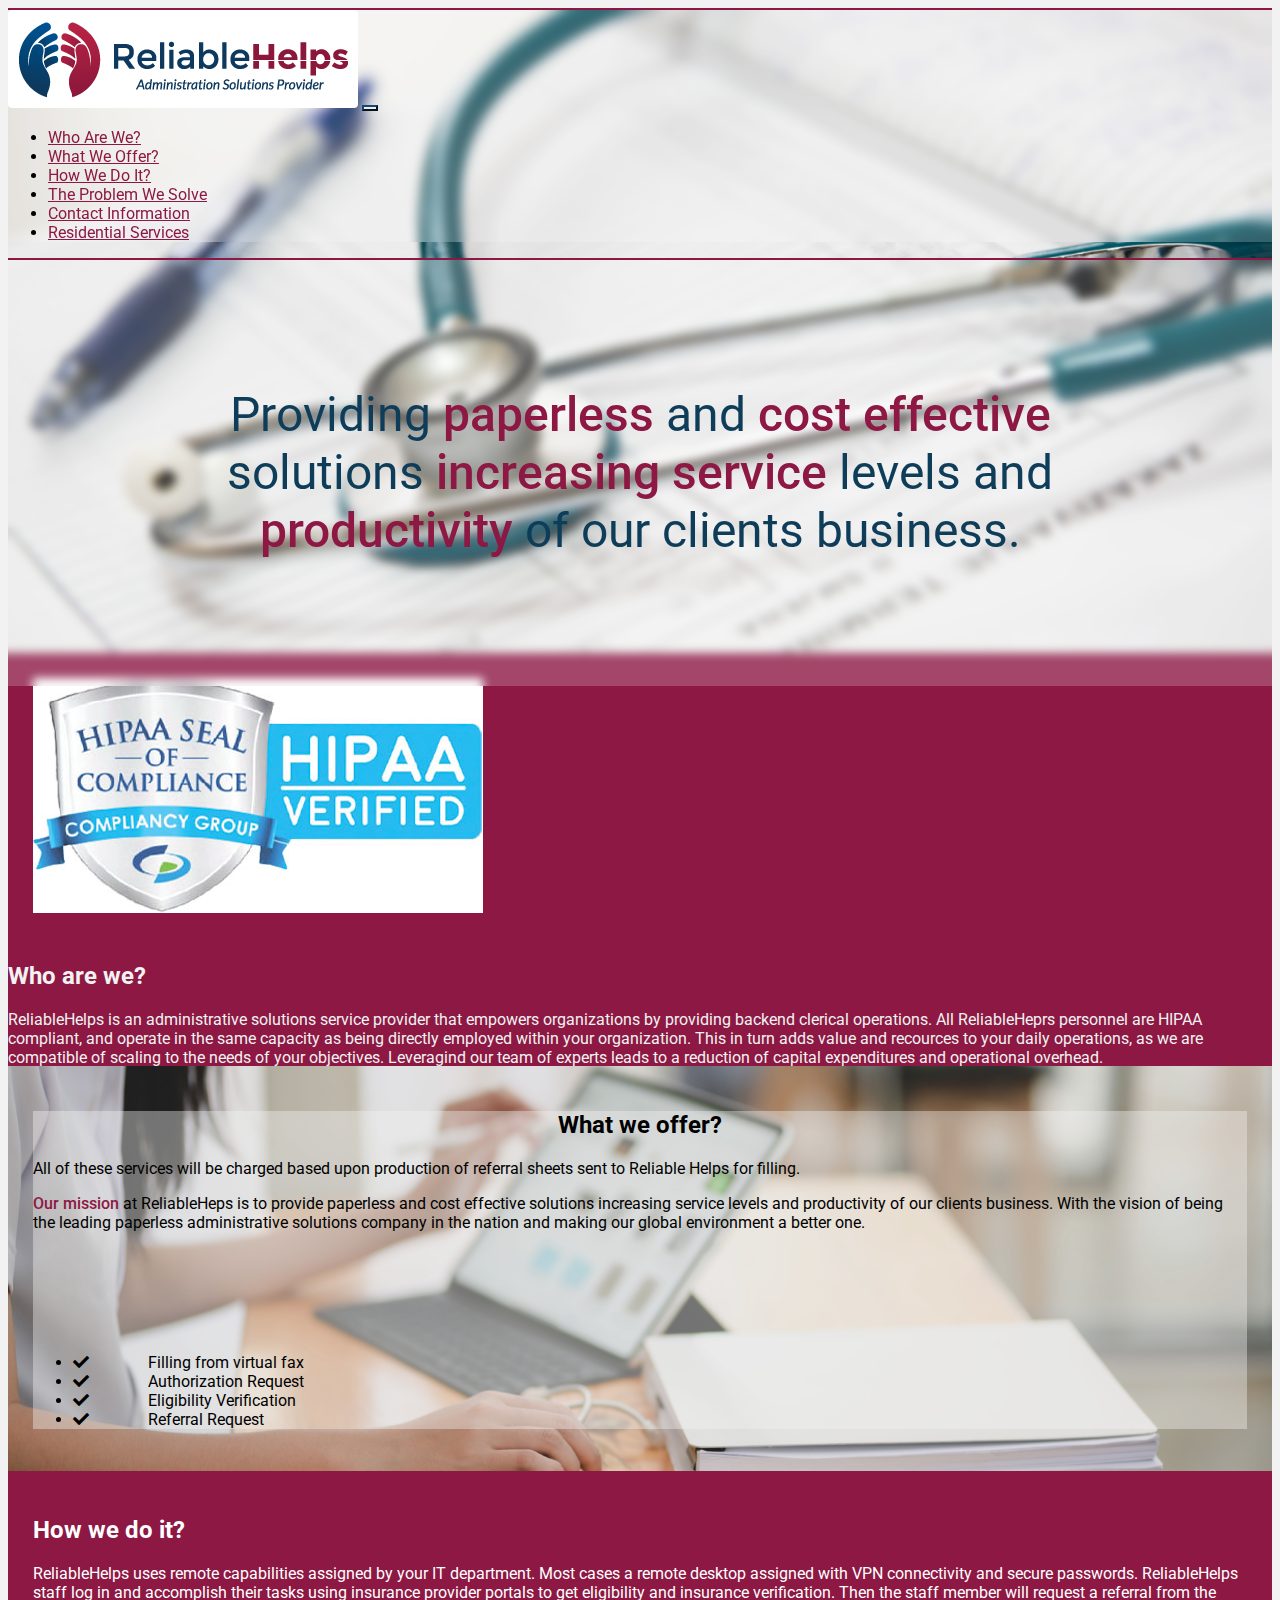
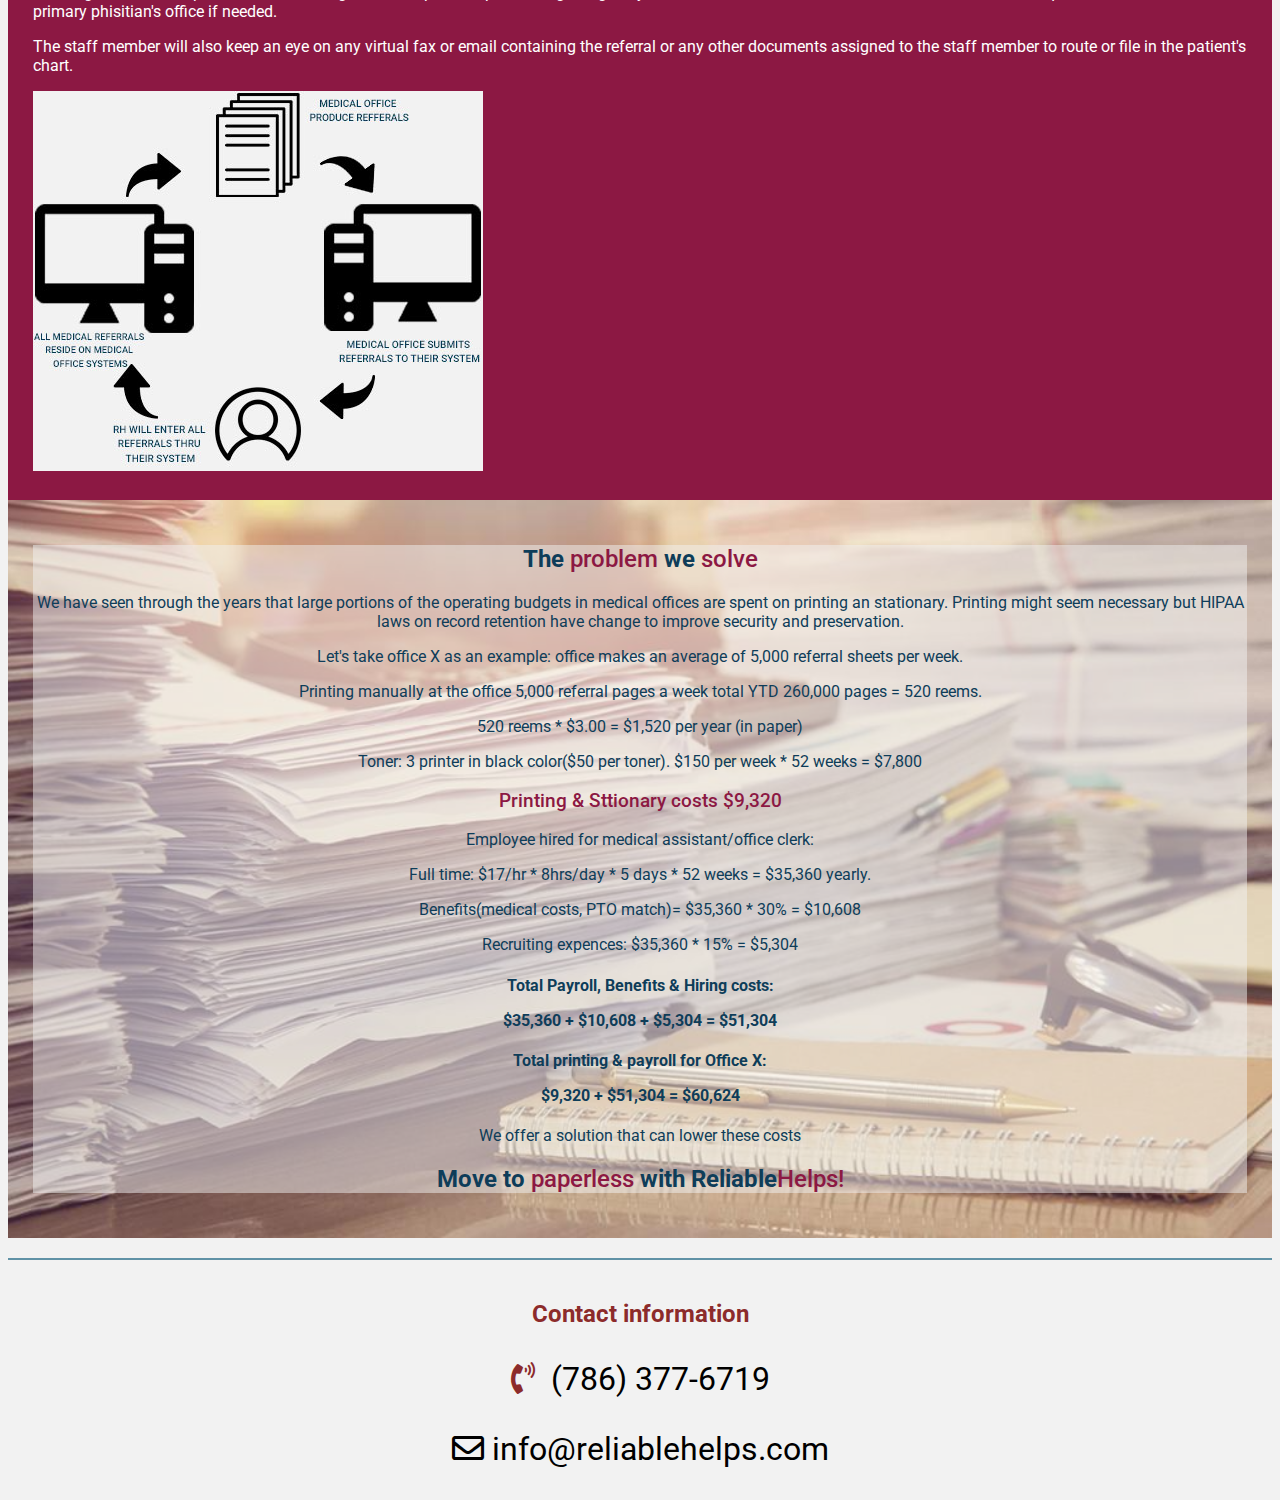
==== administrative-solutions.html @ db16c5b9 "Changed route." ====
<!DOCTYPE html>
<html lang="en">

<head>
    <meta charset="UTF-8">
    <meta name="viewport" content="width=device-width, initial-scale=1, shrink-to-fit=no">
    <title>Reliable Helps Administration Solutions Provider</title>

    <link rel="stylesheet" href="https://stackpath.bootstrapcdn.com/bootstrap/4.5.0/css/bootstrap.min.css"
        integrity="sha384-9aIt2nRpC12Uk9gS9baDl411NQApFmC26EwAOH8WgZl5MYYxFfc+NcPb1dKGj7Sk" crossorigin="anonymous">

    <link rel="stylesheet" href="css/all.css">
    <link rel="stylesheet" href="css/custom.css">
</head>

<body class="container-fluid">
    <header class="header-rh">
        <nav class="navbar navbar-expand-lg navbar-light bg-light" id="navbar-rh">
            <a class="navbar-brand" href="administrative-solutions.html"><img style="border-radius: .25rem;"
                    src="images/ReliableHelps-Logo-Horizontal-Small.jpg"
                    alt="ReliableHelps-Logo-Horizontal-Small"></a>
            <button class="navbar-toggler" type="button" data-toggle="collapse" data-target="#navbarSupportedContent"
                aria-controls="navbarSupportedContent" aria-expanded="false" aria-label="Toggle navigation">
                <span class="navbar-toggler-icon"></span>
            </button>

            <div class="collapse navbar-collapse" id="navbarSupportedContent">
                <ul class="navbar-nav mr-auto" id="navbar-nav-rh">
                    <li class="nav-item active">
                        <a class="nav-link" href="#who-are-we">Who are we? <span class="sr-only">(current)</span></a>
                    </li>
                    <li class="nav-item">
                        <a class="nav-link" href="#what-we-offer">What we offer?</a>
                    </li>
                    <li class="nav-item">
                        <a class="nav-link" href="#how-we-do-it">How we do it?</a>
                    </li>
                    <li class="nav-item">
                        <a class="nav-link" href="#problem-to-solve">The Problem we Solve</a>
                    </li>
                    <li class="nav-item">
                        <a class="nav-link" href="#contact-info">Contact information</a>
                    </li>
                    <li class="nav-item">
                        <a class="nav-link" href="index.html">Residential services</a>
                    </li>
                </ul>
            </div>
        </nav>
        <div class="jumbotron jumbotron-fluid rh-header">
            <div class="container">
                <h1 class="lead display-4">Providing <span class="accent-color">paperless</span> and <span
                        class="accent-color">cost effective</span> solutions <span class="accent-color">increasing
                            service</span> levels and
                    <span class="accent-color">productivity</span> of our clients business.
                </h1>
            </div>
        </div>
    </header>
    <section class="who-are-we" id="who-are-we">
        <div class="card mb-3" style="max-width: 100%">
            <div class="row no-gutters">
                <div class="col-md-4 who-are-we-image">
                    <img src="images/HIPAA.jpg"
                        class="card-img" alt="HIPAA-verified">
                </div>
                <div class="col-md-8">
                    <div class="card-body">
                        <h2 class="card-title">Who are we?</h2>
                        <p class="card-text">ReliableHelps is an administrative solutions service provider that empowers organizations by providing backend clerical operations.
                            All ReliableHeprs personnel are HIPAA compliant, and operate in the same capacity as being directly employed within your organization. This in turn adds value 
                            and recources to your daily operations, as we are compatible of scaling to the needs of your objectives. Leveragind our team of experts leads to a reduction of capital expenditures and operational overhead.
                        </p>
                    </div>
                </div>
            </div>
        </div>

    </section>
    <section class="what-we-offer" id="what-we-offer">
        <div class="card mb-3" style="max-width: 100%">
            <div class="row no-gutters overlayer">
                <div class="col-md-8">
                    <div class="card-body">
                        <h2 class="card-title">What we offer?</h2>
                        <p class="card-text">All of these services will be charged based upon production of referral sheets sent to Reliable Helps for filling.
                        </p>
                        <p><span class="accent-color"> Our mission</span> at ReliableHeps is to provide paperless and cost
                                effective solutions increasing service levels and productivity of our clients business.
                            With the vision of being the leading paperless administrative solutions company in the nation and making our global environment a better one.
                        </p>
                    </div>
                </div>
                <div class="col-md-4">
                    <ul class="list-group list-group-flush">
                        <li class="list-group-item"><i class="fa fa-check" aria-hidden="true"></i>Filling from virtual
                            fax</li>
                        <li class="list-group-item"><i class="fa fa-check" aria-hidden="true"></i>Authorization Request
                        </li>
                        <li class="list-group-item"><i class="fa fa-check" aria-hidden="true"></i>Eligibility
                            Verification</li>
                        <li class="list-group-item"><i class="fa fa-check" aria-hidden="true"></i>Referral Request</li>
                    </ul>
                </div>
            </div>
        </div>
    </section>
    <section class="how-we-do-it" id="how-we-do-it">
        <div class="card mb-3" style="max-width: 100%">
            <div class="row no-gutters">
                <div class="col-md-8">
                    <div class="card-body">
                        <h2 class="card-title">How we do it?</h2>
                        <p class="card-text">ReliableHelps uses remote capabilities assigned by your IT department. Most
                            cases a remote desktop assigned with VPN connectivity and secure passwords.
                            ReliableHelps staff log in and accomplish their tasks using insurance provider portals to
                            get eligibility and insurance verification.
                            Then the staff member will request a referral from the primary phisitian's office if needed.
                        </p>
                        <p class="card-text">
                            The staff member will also keep an eye on any virtual fax or email containing the referral
                            or any other documents assigned to the staff member to route or file in the patient's chart.
                        </p>
                    </div>
                </div>
                <div class="col-md-4">
                    <img src="images/How-we-do-it.jpg" class="card-img" alt="How we do it?">
                </div>
            </div>
        </div>
    </section>
    <section class="problem-solve" id="problem-to-solve">
        <div class="card mb-3" style="max-width: 100%">
            <div class="row no-gutters">
                <div class="col-md-2">
                    
                </div>
                <div class="col-md-8">
                    <div class="card-body">
                        <h2 class="card-title">The <span class="accent-color">problem</span> we <span class="accent-color">solve</span></h2>
                        <p class="card-text">
                            We have seen through the years that large portions of the operating budgets in medical offices are spent on printing an stationary. 
                            Printing might seem necessary but HIPAA laws on record retention have change to improve security and preservation.
                        </p>
                        <p class="card-text">
                            Let's take office X as an example: office makes an average of 5,000 referral sheets per week.
                        </p>
                        <p>
                            Printing manually at the office 5,000 referral pages a week total YTD 260,000 pages =  520 reems.
                        </p>
                        <p>
                            520 reems * $3.00 = $1,520 per year (in paper)
                        </p>
                        <p>Toner: 3 printer in black color($50 per toner). $150 per week * 52 weeks = $7,800</p>
                        <h3 class="card-title accent-color">
                            Printing & Sttionary costs $9,320
                        </h3>
                        <p>
                            Employee hired for medical assistant/office clerk:
                            <p>Full time: $17/hr * 8hrs/day * 5 days * 52 weeks = $35,360 yearly.</p>
                            <p>Benefits(medical costs, PTO match)= $35,360 * 30% = $10,608</p>
                            <p>Recruiting expences: $35,360 * 15% = $5,304</p>
                            <h4 class="card-title">
                                Total Payroll, Benefits & Hiring costs:
                                <p>$35,360 + $10,608 + $5,304 = $51,304</p>
                            </h4>
                            <h4 class="card-title">
                                Total printing & payroll for Office X: 
                                <p>$9,320 + $51,304 = $60,624</p>
                            </h4>
                            <p>We offer a solution that can lower these costs</p>
                        </p>
                        <h2 class="card-title">Move to <span class="accent-color">paperless</span> with Reliable<span
                                class="accent-color">Helps!</span>
                        </h2>
                    </div>
                </div>
                <div class="col-md-2">

                </div>
            </div>
        </div>
    </section>
   
    <footer class="col-md-12" id="contact-info">
        <h2>Contact information</h2>
        <p class="main-phone-number"><i class="fas fa-phone-volume"></i>(786) 377-6719</p>
        <p class="main-email"><i class="far fa-envelope"></i> info@reliablehelps.com</p>
    </footer>


    <script src="https://code.jquery.com/jquery-3.5.1.slim.min.js"
        integrity="sha384-DfXdz2htPH0lsSSs5nCTpuj/zy4C+OGpamoFVy38MVBnE+IbbVYUew+OrCXaRkfj" crossorigin="anonymous">
    </script>
    <script src="https://cdn.jsdelivr.net/npm/popper.js@1.16.0/dist/umd/popper.min.js"
        integrity="sha384-Q6E9RHvbIyZFJoft+2mJbHaEWldlvI9IOYy5n3zV9zzTtmI3UksdQRVvoxMfooAo" crossorigin="anonymous">
    </script>
    <script src="https://stackpath.bootstrapcdn.com/bootstrap/4.5.0/js/bootstrap.min.js"
        integrity="sha384-OgVRvuATP1z7JjHLkuOU7Xw704+h835Lr+6QL9UvYjZE3Ipu6Tp75j7Bh/kR0JKI" crossorigin="anonymous">
    </script>
</body>
</html>
---- css/custom.css ----
@import url('https://fonts.googleapis.com/css2?family=Roboto:wght@300;400;500;700&display=swap');

body{
    font-family: 'Roboto', sans-serif;
    font-size: 1em;
    background-color: #F2F2F2;
}
.container{
    padding: 0;
}
#main-navigation .navbar-brand{
    padding: 0%;
}
#main-navigation {
    background-color: #fff;
    padding-bottom: 0;
    padding-top: 0;
    -webkit-box-shadow: 0 1px 6px 0 rgba(32, 33, 36, .28);
    box-shadow: 0 1px 6px 0 rgba(32, 33, 36, .28);
}

#myNav .nav-item .nav-link{
    text-transform: uppercase;
    color: #174873;
    font-weight: 500;
    line-height: 8em;
    padding-top: 0;
    padding-bottom: 0;
}
#myNav .nav-item .nav-link:hover{
    color: #8C2B2B;
    font-weight: 700;
    background-color: #557A94;
}
@-webkit-keyframes wiggle {
    0% {
        -webkit-transform: rotate(5deg);
    }

    50% {
        -webkit-transform: rotate(-5deg);
    }

    100% {
        -webkit-transform: rotate(5deg);
    }
}

@-moz-keyframes wiggle {
    0% {
        -moz-transform: rotate(5deg);
    }

    50% {
        -moz-transform: rotate(-5deg);
    }

    100% {
        -moz-transform: rotate(5deg);
    }
}

@keyframes wiggle {
    0% {
        transform: rotate(5deg);
    }

    50% {
        transform: rotate(-5deg);
    }

    100% {
        transform: rotate(5deg);
    }
}
.rh-brand-hands img {
    border-radius: 100%;
    height: 90px;
    opacity: 0.7;
}
.rh-brand-hands img:hover{
    -webkit-animation: wiggle 0.2s;
    -moz-animation: wiggle 0.2s;
    animation: wiggle 0.2s;
    opacity: 1;
}
.navbar-light .navbar-toggler{
    border-color:#174873;
}
.full-gallery-button{
    text-align: center;
    
}
.full-gallery-button a{
    text-transform: uppercase;
    background-color: #0e3d59;
    color: #fff;
    padding: 6px 60px;
    line-height: 16px;
    -webkit-box-shadow: 0 1px 6px 0 rgba(32, 33, 36, .28);
    box-shadow: 0 1px 6px 0 rgba(32, 33, 36, .28);
}
.carousel{
    margin-bottom: 12px;
    -webkit-box-shadow: 0 1px 6px 0 rgba(32, 33, 36, .28);
    box-shadow: 0 1px 6px 0 rgba(32, 33, 36, .28);
}
.header-gallery{
    padding-top: 2%;
    padding-bottom: 20px;
    border-bottom: 2px solid #6092A6;
}
 .grid{
    display: -ms-grid;
    display: grid;
}

.services{
    padding-top: 20px;
    
}
.services .card-body{
    padding: 0.5rem;
}
.services h2{
    text-align: center;
    text-transform: uppercase;
    color: #8C2B2B;
    padding-bottom: 40px;
    margin-bottom: 0;
}
.service-card{
    border: 1px solid #174873;
    -webkit-box-shadow: 0 1px 6px 0 rgba(32, 33, 36, .28);
    box-shadow: 0 1px 6px 0 rgba(32, 33, 36, .28);

}
.media{
    -ms-grid-column: 1;
    -ms-grid-column-span: 3;
    grid-column: 1/4;
    display: grid;
}
.media-body{
    border: 1px solid #6092A6;
}

.media-body p{
    padding: 25px 25px 69px 25px;
}
.media_image {
    width: 20%;
}
.myButton {
    -moz-box-shadow: inset 0px 4px 2px -50px #b54b3a;
    -webkit-box-shadow: inset 0px 4px 2px -50px #b54b3a;
    box-shadow: inset 0px 4px 2px -50px #b54b3a;
    background: -webkit-gradient(linear, left top, left bottom, color-stop(0.05, #a73f2d), color-stop(1, #b34332));
    background: -moz-linear-gradient(top, #a73f2d 5%, #b34332 100%);
    background: -webkit-linear-gradient(top, #a73f2d 5%, #b34332 100%);
    background: -o-linear-gradient(top, #a73f2d 5%, #b34332 100%);
    background: -ms-linear-gradient(top, #a73f2d 5%, #b34332 100%);
    background: linear-gradient(to bottom, #a73f2d 5%, #b34332 100%);
    filter: progid:DXImageTransform.Microsoft.gradient(startColorstr='#a73f2d', endColorstr='#b34332', GradientType=0);
    background-color: #a73f2d;
    -webkit-border-radius: 3px;
    -moz-border-radius: 3px;
    border-radius: 3px;
    display: inline-block;
    cursor: pointer;
    color: #6092a6;
    font-family: Verdana;
    font-size: 16px;
    font-weight: bold;
    padding: 20px 60px;
    text-decoration: none;
    text-shadow: 3px 5px 2px #7a2a1d;
}

.myButton:hover {
    background: -webkit-gradient(linear, left top, left bottom, color-stop(0.05, #b34332), color-stop(1, #a73f2d));
    background: -moz-linear-gradient(top, #b34332 5%, #a73f2d 100%);
    background: -webkit-linear-gradient(top, #b34332 5%, #a73f2d 100%);
    background: -o-linear-gradient(top, #b34332 5%, #a73f2d 100%);
    background: -ms-linear-gradient(top, #b34332 5%, #a73f2d 100%);
    background: linear-gradient(to bottom, #b34332 5%, #a73f2d 100%);
    filter: progid:DXImageTransform.Microsoft.gradient(startColorstr='#b34332', endColorstr='#a73f2d', GradientType=0);
    background-color: #b34332;
}

.myButton:active {
    position: relative;
    top: 1px;
}
.get-quote-block{
    text-align: center;
    
}
.get-quote-block .quote-button{
    padding: 1%;
    border-top: 2px solid #6092A6;
}
.form-block{
    width: 100%;
    min-height: 100vh;
    -ms-flex-wrap: wrap;
    flex-wrap: wrap;
    -webkit-box-pack: center;
    -ms-flex-pack: center;
    justify-content: center;
    -webkit-box-align: center;
    -ms-flex-align: center;
    align-items: center;
    padding: 15px;
    background: -webkit-gradient(linear, left top, right top, from(#174873), to(#8C2B2B));
    background: -o-linear-gradient(left, #174873, #8C2B2B);
    background: linear-gradient(to right, #174873, #8C2B2B);
    text-align: -webkit-center;

}
.form-wrap{
    min-width: 50%;
    max-width: 500px;
    background: #fff;
    border-radius: 10px;
    overflow: hidden;
    padding: 42px 55px 45px 55px;
}
.form{
    width: 100%;
}
.form-block-title{
    display: block;
    font-size: 3rem;
    color: #333333;
    line-height: 1.2;
    text-align: center;
    padding-bottom: 2rem;
}
.input-wrap{
    width: 100%;
    position: relative;
    border-bottom: 2px solid #d9d9d9;
    padding-bottom: 13px;
    margin-bottom: 10px;
}
.validate-input {
    position: relative;
}
.label{
    font-size: 1em;
    color: #333333;
    line-height: 1.5;
    padding-left: 5px;
}
.input{
    height: 40px;
    display: block;
    width: 100%;
    background: transparent;
    font-size: 18px;
    color: #333333;
    line-height: 1.2;
    padding: 0 5px;
    border: none;
}
#chosed-service{
    color: #666666;
}
textarea.input{
    border: 2px solid #d9d9d9;
    margin-top: 0px;
    margin-bottom: 0px;
    height: 247px;
}
.selection{
    width: 100%;
    align-items: center;
    background-color: transparent;
    border: none;
    height: 40px;
    outline: none;
    position: relative;
}
.alert-validate::before {
    content: attr(data-validate);
    position: absolute;
    max-width: 70%;
    background-color: #fff;
    border: 1px solid #c80000;
    border-radius: 2px;
    padding: 4px 25px 4px 10px;
    top: 58%;
    -webkit-transform: translateY(-50%);
    -ms-transform: translateY(-50%);
    transform: translateY(-50%);
    right: 2px;
    pointer-events: none;
    color: #c80000;
    font-size: 13px;
    line-height: 1.4;
    text-align: left;
    visibility: hidden;
    opacity: 0;
    -webkit-transition: opacity 0.4s;
    -o-transition: opacity 0.4s;
    -moz-transition: opacity 0.4s;
    transition: opacity 0.4s;
}
.alert-validate::after {
    content: "⚠";
    display: block;
    position: absolute;
    color: #c80000;
    font-size: 16px;
    top: 58%;
    -webkit-transform: translateY(-50%);
    -moz-transform: translateY(-50%);
    -ms-transform: translateY(-50%);
    -o-transform: translateY(-50%);
    transform: translateY(-50%);
    right: 8px;
}
.alert-validate:hover:before {
    visibility: visible;
    opacity: 1;
}
@media (max-width: 992px) {
    .alert-validate::before {
        visibility: visible;
        opacity: 1;
    }
}
.footer h2,
#contact-info h2{
    text-align: center;
    padding-top: 40px;
    border-top: 2px solid #6092A6;
    color: #8C2B2B;
}
.main-phone-number,
.main-email {
    text-align: center;
    font-size: 2em;
}
.main-phone-number i{
    color: #8C2B2B;
    padding-right: 16px;
}
.footer .row div:last-child {
    text-align: end;
} 
/* -------- Gallery page --------- */

.gallery-block.grid-gallery {
    padding-bottom: 60px;
    padding-top: 0;
}
.gallery-block.grid-gallery a:hover {
    opacity: 0.8;
}
.gallery-block.grid-gallery .item img {
    -webkit-box-shadow: 0px 2px 10px rgba(0, 0, 0, 0.15);
    box-shadow: 0px 2px 10px rgba(0, 0, 0, 0.15);
    -webkit-transition: 0.4s;
    -o-transition: 0.4s;
    transition: 0.4s;
}
.gallery-block.grid-gallery .item {
    margin-bottom: 20px;
}

/* Administrative solutions page */
.container-fluid{
    padding: 0 !important;
}
.accent-color{
    color: #8C1843;
    font-weight: 500;
}
.header-rh{
    background: url("../images/blue-and-silver-stetoscope.jpg");
    background-position: center;
    /* Center the image */
    background-repeat: no-repeat;
    /* Do not repeat the image */
    background-size: cover;
    margin-bottom: -33px;
}
.nav-item{
    text-transform: capitalize;
}
#navbar-nav-rh .nav-link {
    color: #8C1843;
}
#navbar-nav-rh .nav-link:hover,
#navbar-nav-rh .nav-link:active {
    color: #0E3D59;
}
#navbar-rh, .jumbotron{
    background-color: rgba(255, 255, 255, 0.2) !important;
    -webkit-backdrop-filter: blur(5px);
    backdrop-filter: blur(5px);
    border-top: 2px solid #8C1843;
}
.display-4{
    font-size: 3rem;
    font-weight: 400;
    line-height: 1.2;
    text-align: center;
    color: #0e3d59;
    padding-top: 10%;
    padding-bottom: 10%;
    width: 80%;
    margin: 0 auto;
}
.who-are-we .card{
    background-color: #8C1843;
    color: #F2F2F2;
    border-radius: 0%;
}
.who-are-we-image {
    padding: 2% 2% 2% 2% !important;
}
.what-we-offer .card{
    border-radius: 0%;
    margin-top: -17px;
    margin-bottom: 0 !important;
    background-color: rgba(242, 242, 242, 0.3);
}
.what-we-offer .card{
    background-image: url(../images/young-woman-holding-a-stethoscope-opt.jpg);
    background-position: center;
    /* Center the image */
    background-repeat: no-repeat;
    /* Do not repeat the image */
    background-size: cover;
    padding: 2%;
}

.what-we-offer .card .overlayer{
    background-color: rgba(242, 242, 242, 0.4);
}
.what-we-offer .card .list-group-item{
    background-color: transparent;
}
.what-we-offer .card .list-group-item .fa.fa-check{
    margin-right: 5%;
}
.what-we-offer .card-title{
    text-align: center;
}
.what-we-offer .card .list-group{
    margin-top: 10%;
}
.how-we-do-it .card {
    /* background-image: url(../images/How-Long-to-Keep-Paperwork-1.jpg); */
    background-color: #8C1843;
    color: #fff;
    background-position: center;
    /* Center the image */
    background-repeat: no-repeat;
    /* Do not repeat the image */
    background-size: cover;
    padding: 2%;
    border-radius: 0%;
    margin-bottom: 0 !important;
}
.problem-solve .card{
    background-image: url(../images/How-Long-to-Keep-Paperwork-1.jpg);
    background-position: center;
     /* Center the image */
    background-repeat: no-repeat;
     /* Do not repeat the image */
    background-size: cover;
    padding: 2%;
    text-align: center;
    color: #0e3d59;
    border-radius: 0%;
}
.problem-solve .card .card-body{
    background-color: rgba(242, 242, 242, 0.5);
}
#to-rhelps{
    display: none;
}


@media only screen and (max-width: 400px){
    #navbar-rh .navbar-brand img{
        width: 200px;
    }
    .rh-header .display-4{
        font-size: 2rem;
    }
    #contact-info .main-phone-number,
    #contact-info .main-email{
        font-size: 1em;
    }
    .form-block-title{
        font-size: 2rem;
        padding-bottom: 1rem;
    }

}


/* Extra small devices (phones, 600px and down) */
@media only screen and (max-width: 600px) {
    #main-navigation{
        border-radius: 0%;
        background-color: transparent;
    }
    #contacts .row .contacts,
    #contacts .row .business-hours{
        text-align: center;
    }
    
}

@media (max-width: 576px) {
    .gallery-block.grid-gallery .scale-on-hover:hover {
        -webkit-transform: scale(1.05);
        -ms-transform: scale(1.05);
        transform: scale(1.05);
        -webkit-box-shadow: 0px 10px 10px rgba(0, 0, 0, 0.15) !important;
        box-shadow: 0px 10px 10px rgba(0, 0, 0, 0.15) !important;
    }
    #to-rhelps {
        display: block;
    }
    #main-navigation {
        background-color: #fff;
    }
}

/* Small devices (portrait tablets and large phones, 600px and up) */
@media only screen and (max-width: 600px) {
    .rh-brand-hands img {
        display: none;
    }
    #contacts .row .contacts,
    #contacts .row .business-hours {
         text-align: center;
     }
    #to-rhelps {
        display: block;
    }
    #main-navigation {
        background-color: #fff;
    }
}

/* Medium devices (landscape tablets, 768px and up) */
@media only screen and (max-width: 768px) {
   .rh-brand-hands img {
       opacity: 1;
   }
}

/* Large devices (laptops/desktops, 992px and up) */
@media only screen and (max-width: 992px) {
    .rh-brand-hands{
        display: none;
    }
    #to-rhelps{
        display: block;
    }
    #myNav .nav-item .nav-link {
        line-height: 4em;
    }
}
@media (min-width: 992px) and (max-width: 1198px) {
    #myNav {
        width: 90%;
        padding: 2%;
    }
}

/* Extra large devices (large laptops and desktops, 1200px and up) */
@media only screen and (max-width: 1200px) {
    
}
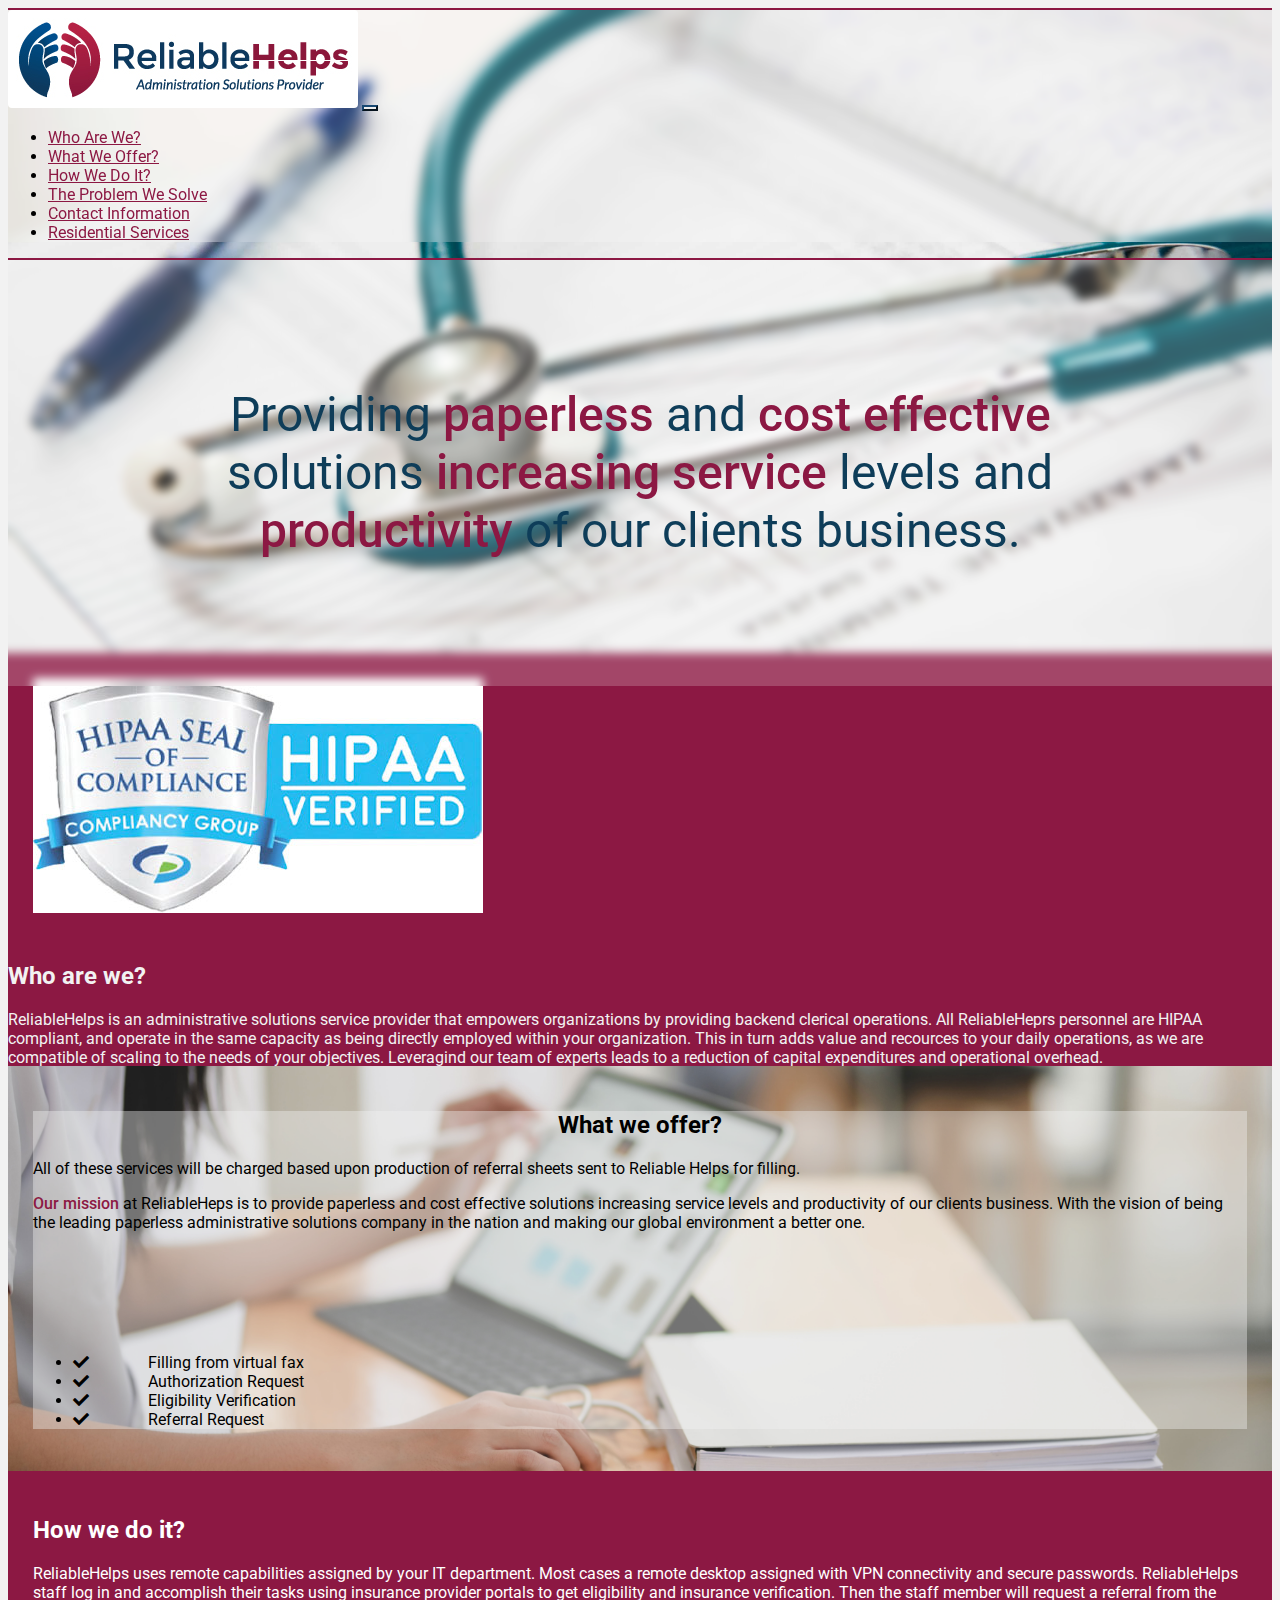
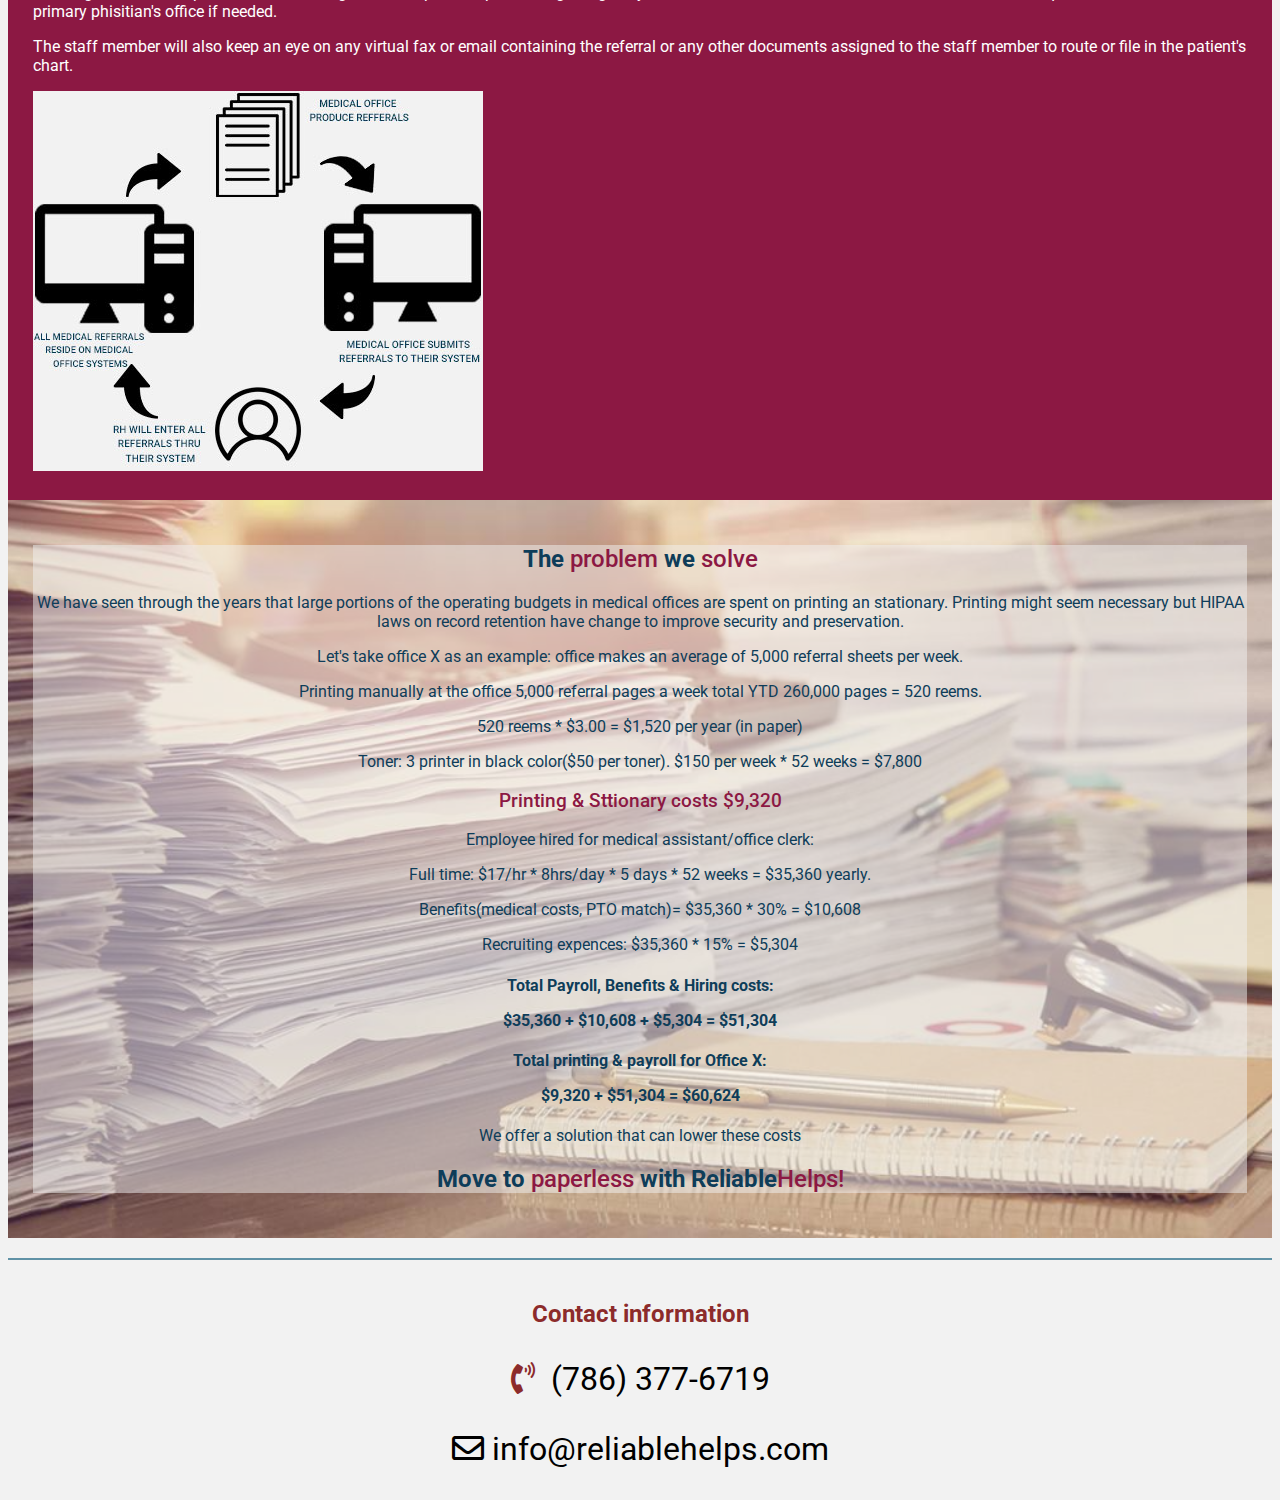
==== commit 2a26d906: "Analytics added." ====
--- a/administrative-solutions.html
+++ b/administrative-solutions.html
@@ -2,9 +2,28 @@
 <html lang="en">
 
 <head>
+    <!-- Global site tag (gtag.js) - Google Analytics -->
+    <script async src="https://www.googletagmanager.com/gtag/js?id=UA-175430937-1"></script>
+    <script>
+        window.dataLayer = window.dataLayer || [];
+
+        function gtag() {
+            dataLayer.push(arguments);
+        }
+        gtag('js', new Date());
+
+        gtag('config', 'UA-175430937-1');
+    </script>
+
     <meta charset="UTF-8">
     <meta name="viewport" content="width=device-width, initial-scale=1, shrink-to-fit=no">
-    <title>Reliable Helps Administration Solutions Provider</title>
+    <meta name="keywords" content="Go Paperless Administrative solution Reduse Costs Backend Clerical Operations">
+    <meta name="description"
+        content="ReliableHelps is an administrative solutions service provider that empowers organizations by providing backend clerical operations in Miami, Homestead">
+    <meta name="author" content="Olena Kublytska">
+
+
+    <title>Reliable Helps Administrative Solutions Provider</title>
 
     <link rel="stylesheet" href="https://stackpath.bootstrapcdn.com/bootstrap/4.5.0/css/bootstrap.min.css"
         integrity="sha384-9aIt2nRpC12Uk9gS9baDl411NQApFmC26EwAOH8WgZl5MYYxFfc+NcPb1dKGj7Sk" crossorigin="anonymous">
--- a/css/custom.css
+++ b/css/custom.css
@@ -379,7 +379,7 @@
     font-weight: 500;
 }
 .header-rh{
-    background: url("../images/blue-and-silver-stetoscope.jpg");
+    background: url("../images/blue-and-silver-stetoscope-opt.jpg");
     background-position: center;
     /* Center the image */
     background-repeat: no-repeat;
